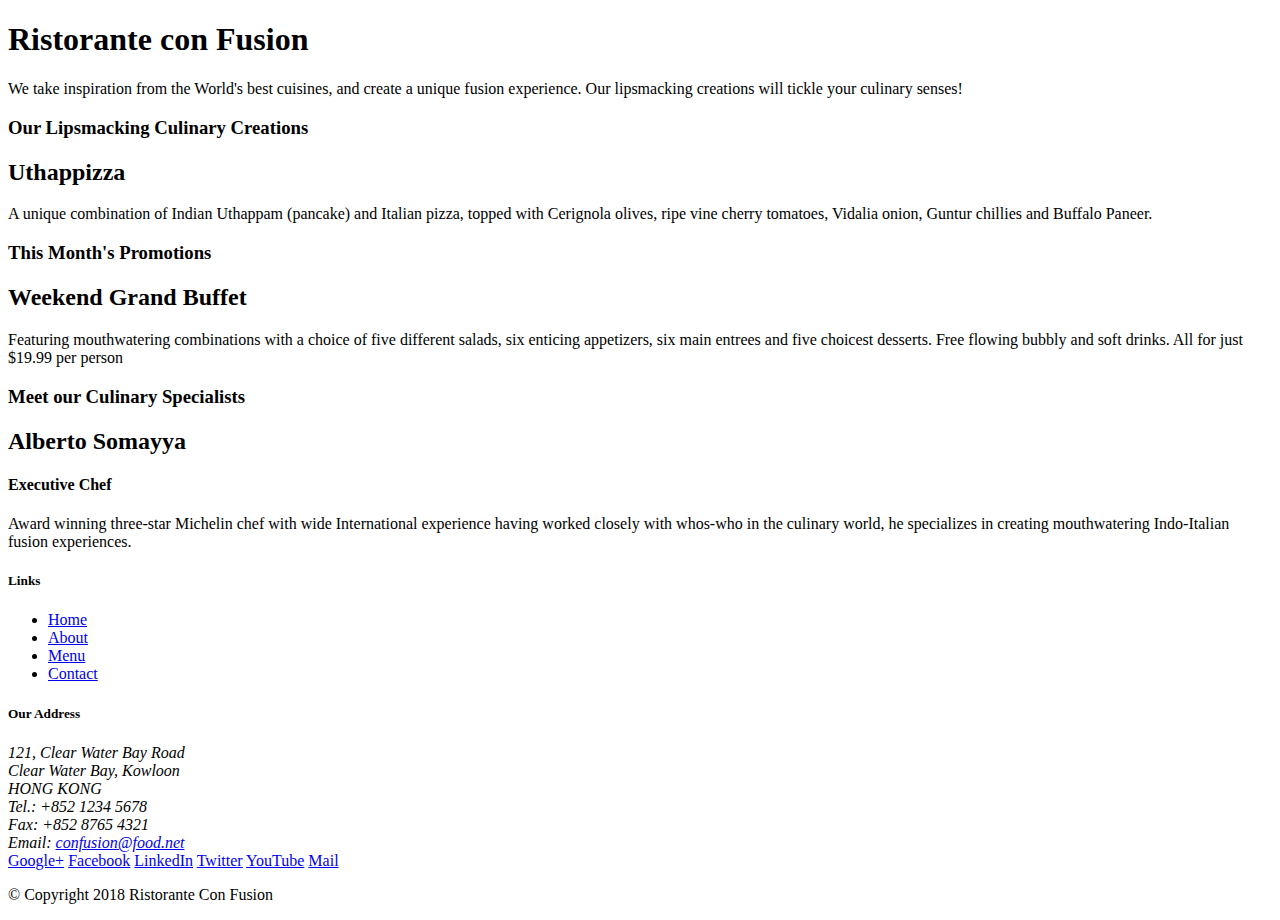
==== conFusion/index.html @ 2975e98b "Bootstrap initial" ====
<!DOCTYPE html>
<html lang="en">

<head>
    <title>Ristorante Con Fusion</title>
</head>

<body>

    <header>
        <div>
            <div>
                <div>
                    <h1>Ristorante con Fusion</h1>
                    <p>We take inspiration from the World's best cuisines, and create a unique fusion experience. Our lipsmacking creations will tickle your culinary senses!</p>
                </div>
                <div>
                </div>
            </div>
        </div>
    </header>

    <div>
        <div>
            <div>
                <h3>Our Lipsmacking Culinary Creations</h3>
            </div>
            <div>
                <h2>Uthappizza</h2>
                <p>A unique combination of Indian Uthappam (pancake) and Italian pizza, topped with Cerignola olives, ripe vine cherry tomatoes, Vidalia onion, Guntur chillies and Buffalo Paneer.</p>
            </div>
        </div>


        <div>
            <div>
                <h3>This Month's Promotions</h3>
            </div>
            <div>
                <h2>Weekend Grand Buffet</h2>
                <p>Featuring mouthwatering combinations with a choice of five different salads, six enticing appetizers, six main entrees and five choicest desserts. Free flowing bubbly and soft drinks. All for just $19.99 per person </p>
            </div>
        </div>

        <div>
            <div>
                <h3>Meet our Culinary Specialists</h3>
            </div>
            <div>
                <h2>Alberto Somayya</h2>
                <h4>Executive Chef</h4>
                <p>Award winning three-star Michelin chef with wide International experience having worked closely with whos-who in the culinary world, he specializes in creating mouthwatering Indo-Italian fusion experiences. </p>
            </div>
        </div>
    </div>

    <footer>
        <div>
            <div>             
                <div>
                    <h5>Links</h5>
                    <ul>
                        <li><a href="#">Home</a></li>
                        <li><a href="#">About</a></li>
                        <li><a href="#">Menu</a></li>
                        <li><a href="#">Contact</a></li>
                    </ul>
                </div>
                <div>
                    <h5>Our Address</h5>
                    <address>
		              121, Clear Water Bay Road<br>
		              Clear Water Bay, Kowloon<br>
		              HONG KONG<br>
		              Tel.: +852 1234 5678<br>
		              Fax: +852 8765 4321<br>
		              Email: <a href="mailto:confusion@food.net">confusion@food.net</a>
		           </address>
                </div>
                <div>
                    <div>
                        <a href="http://google.com/+">Google+</a>
                        <a href="http://www.facebook.com/profile.php?id=">Facebook</a>
                        <a href="http://www.linkedin.com/in/">LinkedIn</a>
                        <a href="http://twitter.com/">Twitter</a>
                        <a href="http://youtube.com/">YouTube</a>
                        <a href="mailto:">Mail</a>
                    </div>
                </div>
           </div>
           <div>             
                <div>
                    <p>© Copyright 2018 Ristorante Con Fusion</p>
                </div>
           </div>
        </div>
    </footer>

</body>

</html>
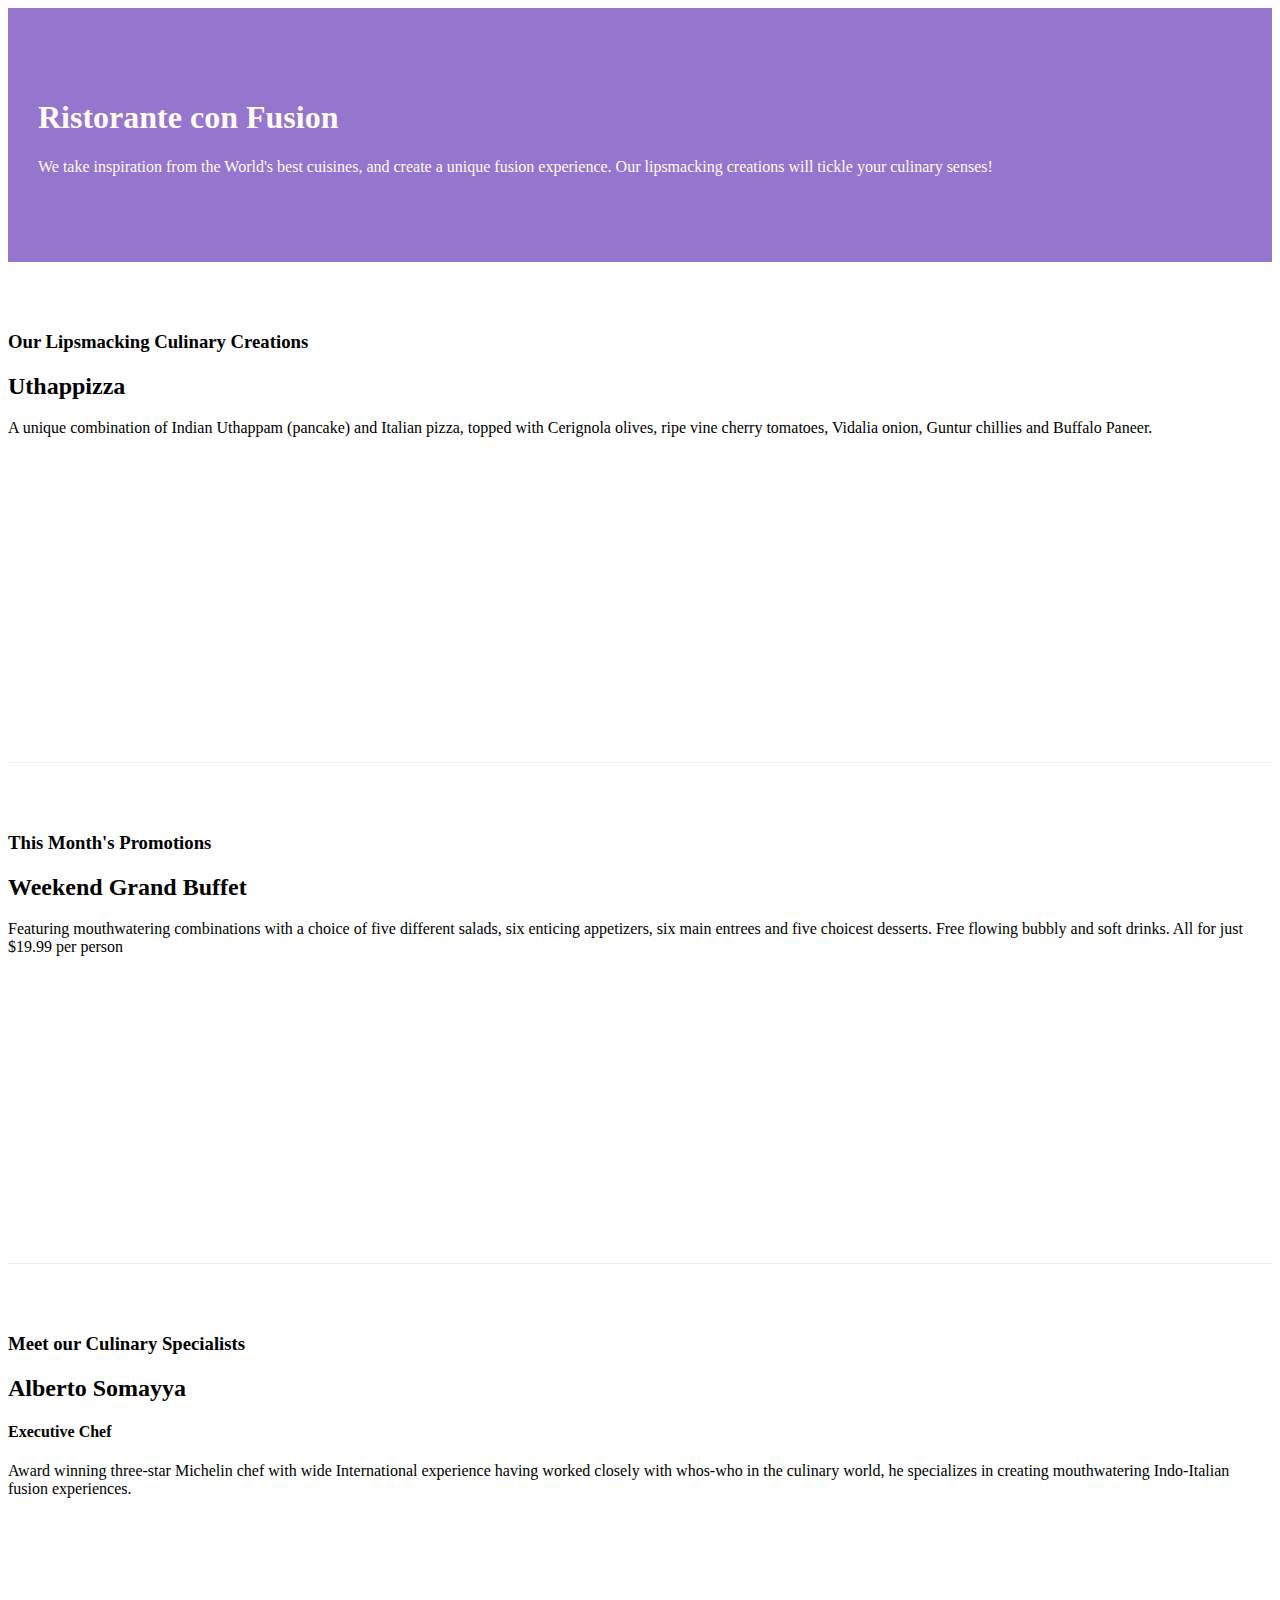
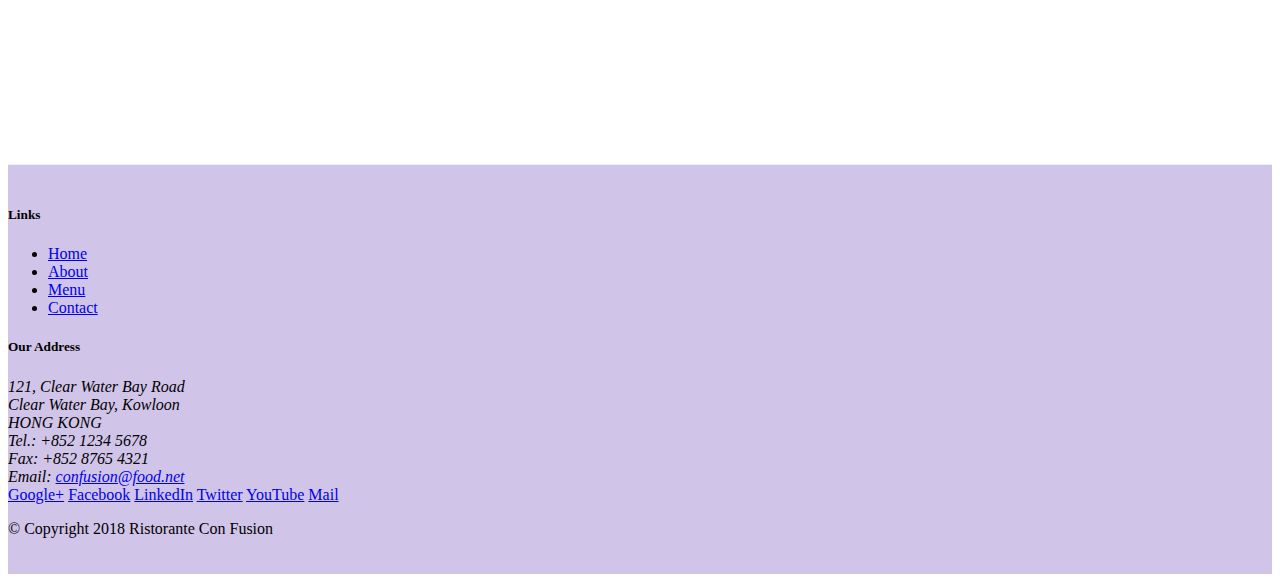
==== commit 77dba63a: "Bootstrap Grid Part 2" ====
--- a/conFusion/index.html
+++ b/conFusion/index.html
@@ -2,51 +2,59 @@
 <html lang="en">
 
 <head>
+    <!-- Required meta tags always come first -->
+    <meta charset="utf-8">
+    <meta name="viewport" content="width=device-width, initial-scale=1, shrink-to-fit=no">
+    <meta http-equiv="x-ua-compatible" content="ie=edge">
+
+    <!-- Bootstrap CSS -->
+    <link rel="stylesheet" href="node_modules/bootstrap/dist/css/bootstrap.min.css">
+    <link rel="stylesheet" href="css/styles.css">
     <title>Ristorante Con Fusion</title>
 </head>
 
 <body>
 
-    <header>
-        <div>
-            <div>
-                <div>
+    <header class="jumbotron">
+        <div class="container">
+            <div class="row row-header">
+                <div class="col-12 col-sm-6">
                     <h1>Ristorante con Fusion</h1>
                     <p>We take inspiration from the World's best cuisines, and create a unique fusion experience. Our lipsmacking creations will tickle your culinary senses!</p>
                 </div>
-                <div>
+                <div class="col-12 col-sm">
                 </div>
             </div>
         </div>
     </header>
 
-    <div>
-        <div>
-            <div>
+    <div class="container">
+        <div class="row row-content align-items-center">
+            <div class="col-12 col-sm-4 order-sm-last col-md-3">
                 <h3>Our Lipsmacking Culinary Creations</h3>
             </div>
-            <div>
+            <div class="col col-sm order-sm-first col-md">
                 <h2>Uthappizza</h2>
                 <p>A unique combination of Indian Uthappam (pancake) and Italian pizza, topped with Cerignola olives, ripe vine cherry tomatoes, Vidalia onion, Guntur chillies and Buffalo Paneer.</p>
             </div>
         </div>
 
 
-        <div>
-            <div>
+        <div class="row row-content align-items-center">
+            <div class="col-12 col-sm-4 col-md-3">
                 <h3>This Month's Promotions</h3>
             </div>
-            <div>
+            <div class="col col-sm col-md">
                 <h2>Weekend Grand Buffet</h2>
                 <p>Featuring mouthwatering combinations with a choice of five different salads, six enticing appetizers, six main entrees and five choicest desserts. Free flowing bubbly and soft drinks. All for just $19.99 per person </p>
             </div>
         </div>
 
-        <div>
-            <div>
+        <div class="row row-content align-items-center">
+            <div class="col-12 col-sm-4 order-sm-last col-md-3">
                 <h3>Meet our Culinary Specialists</h3>
             </div>
-            <div>
+            <div class="col col-sm order-sm-first col-md">
                 <h2>Alberto Somayya</h2>
                 <h4>Executive Chef</h4>
                 <p>Award winning three-star Michelin chef with wide International experience having worked closely with whos-who in the culinary world, he specializes in creating mouthwatering Indo-Italian fusion experiences. </p>
@@ -54,19 +62,19 @@
         </div>
     </div>
 
-    <footer>
-        <div>
-            <div>             
-                <div>
+    <footer class="footer">
+        <div class="container">
+            <div class="row">             
+                <div class="col-4 offset-1 col-sm-2">
                     <h5>Links</h5>
-                    <ul>
+                    <ul class="list-unstyled">
                         <li><a href="#">Home</a></li>
                         <li><a href="#">About</a></li>
                         <li><a href="#">Menu</a></li>
                         <li><a href="#">Contact</a></li>
                     </ul>
                 </div>
-                <div>
+                <div class="col-7 col-sm-5">
                     <h5>Our Address</h5>
                     <address>
 		              121, Clear Water Bay Road<br>
@@ -77,8 +85,8 @@
 		              Email: <a href="mailto:confusion@food.net">confusion@food.net</a>
 		           </address>
                 </div>
-                <div>
-                    <div>
+                <div class="col-12 col-sm-4 align-self-center">
+                    <div class="text-center">
                         <a href="http://google.com/+">Google+</a>
                         <a href="http://www.facebook.com/profile.php?id=">Facebook</a>
                         <a href="http://www.linkedin.com/in/">LinkedIn</a>
@@ -88,14 +96,18 @@
                     </div>
                 </div>
            </div>
-           <div>             
-                <div>
+           <div class="row justify-content-center">             
+                <div class="col-auto">
                     <p>© Copyright 2018 Ristorante Con Fusion</p>
                 </div>
            </div>
         </div>
     </footer>
 
+    <!-- jQuery first, then Popper.js, then Bootstrap JS. -->
+    <script src="node_modules/jquery/dist/jquery.slim.min.js"></script>
+    <script src="node_modules/popper.js/dist/umd/popper.min.js"></script>
+    <script src="node_modules/bootstrap/dist/js/bootstrap.min.js"></script>
 </body>
 
 </html>--- a/conFusion/css/styles.css
+++ b/conFusion/css/styles.css
@@ -0,0 +1,30 @@
+.row-header {
+    margin: 0px auto;
+    padding: 0px auto;
+}
+
+.row-content {
+    margin: 0px auto;
+    padding: 50px 0px 50px 0px;
+    border-bottom: 1px ridge;
+    min-height: 400px;
+}
+
+.footer {
+    background-color: #D1C4E9;
+    margin: 0px auto;
+    padding: 20px 0px 20px 0px;
+}
+
+.jumbotron {
+    padding: 70px 30px 70px 30px;
+    margin: 0px auto;
+    background: #9575CD;
+    color: floralwhite;
+}
+
+.address {
+    font-size: 80%;
+    margin: 0px;
+    color: #0f0f0f;
+}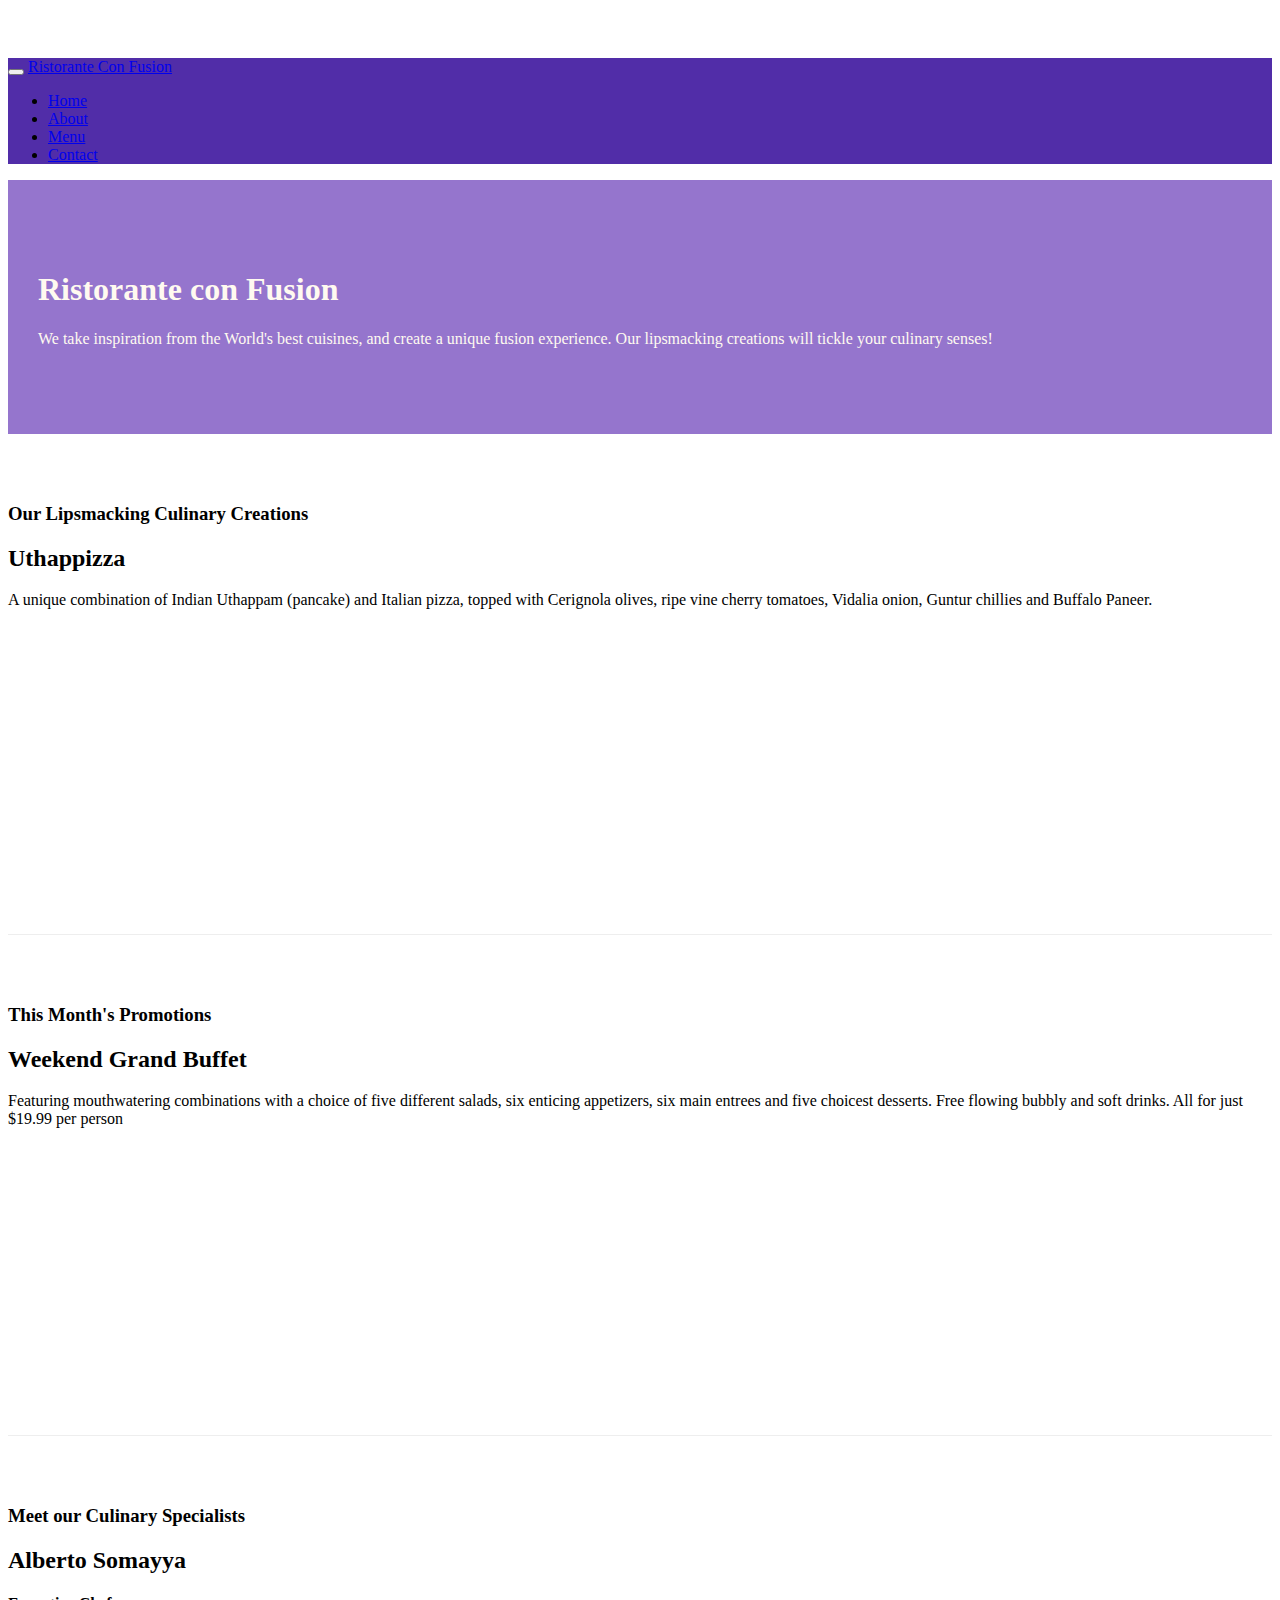
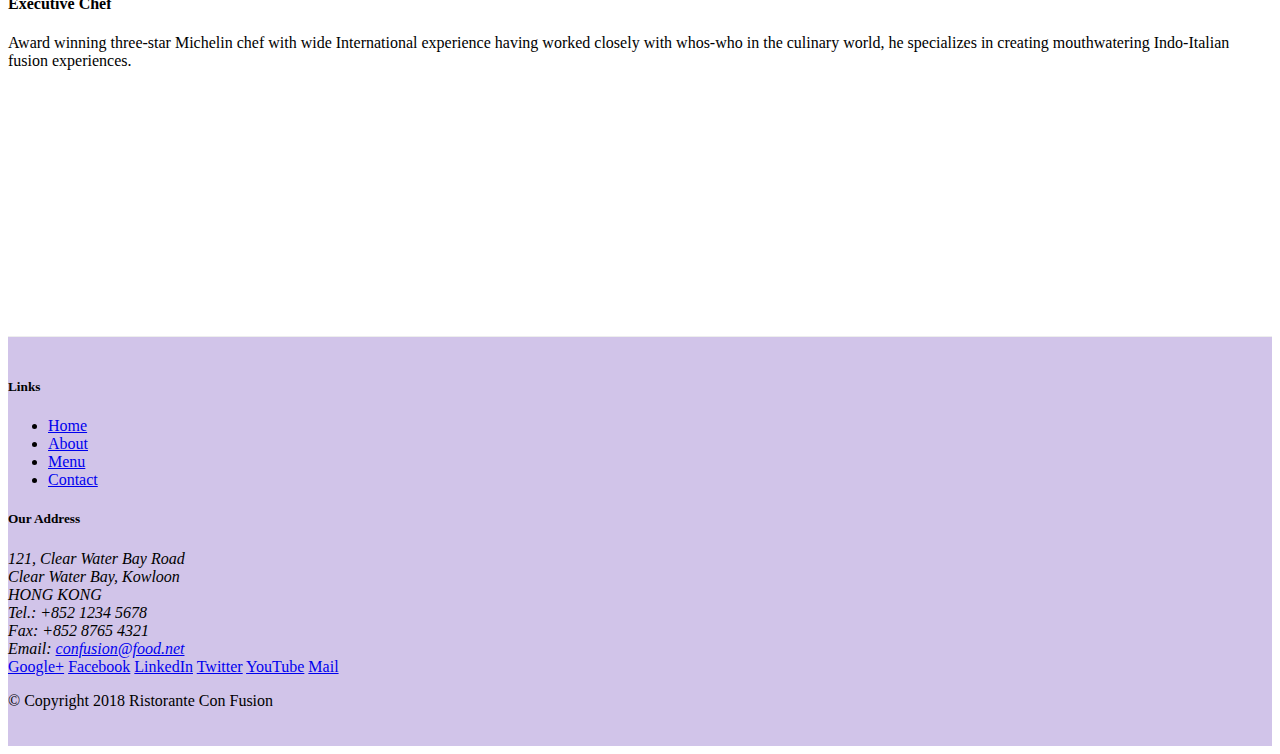
==== commit 140b85a9: "Navbar and breadcrumbs" ====
--- a/conFusion/index.html
+++ b/conFusion/index.html
@@ -14,6 +14,22 @@
 </head>
 
 <body>
+    <nav class="navbar navbar-dark navbar-expand-sm fixed-top">
+        <div class="container">
+            <button class="navbar-toggler" type="button" data-toggle="collapse" data-target="#Navbar">
+                <span class="navbar-toggler-icon"></span>
+            </button>
+           <a class="navbar-brand mr-auto" href="#">Ristorante Con Fusion</a>
+           <div class="collapse navbar-collapse" id="Navbar">
+                <ul class="navbar-nav mr-auto">
+                    <li class="nav-item active"><a class="nav-link" href="#">Home</a></li>
+                    <li class="nav-item"><a class="nav-link" href="./aboutus.html">About</a></li>
+                    <li class="nav-item"><a class="nav-link" href="#">Menu</a></li>
+                    <li class="nav-item"><a class="nav-link" href="#">Contact</a></li>
+                </ul>            
+            </div>
+        </div>
+    </nav>
 
     <header class="jumbotron">
         <div class="container">
@@ -69,7 +85,7 @@
                     <h5>Links</h5>
                     <ul class="list-unstyled">
                         <li><a href="#">Home</a></li>
-                        <li><a href="#">About</a></li>
+                        <li><a href="./aboutus.html">About</a></li>
                         <li><a href="#">Menu</a></li>
                         <li><a href="#">Contact</a></li>
                     </ul>
--- a/conFusion/css/styles.css
+++ b/conFusion/css/styles.css
@@ -27,4 +27,17 @@
     font-size: 80%;
     margin: 0px;
     color: #0f0f0f;
+}
+
+.text-bold {
+    font-weight: bold;
+}
+
+body {
+    padding: 50px 0px 0px 0px;
+    z-index: 0;
+}
+
+.navbar-dark {
+    background: #512DA8;
 }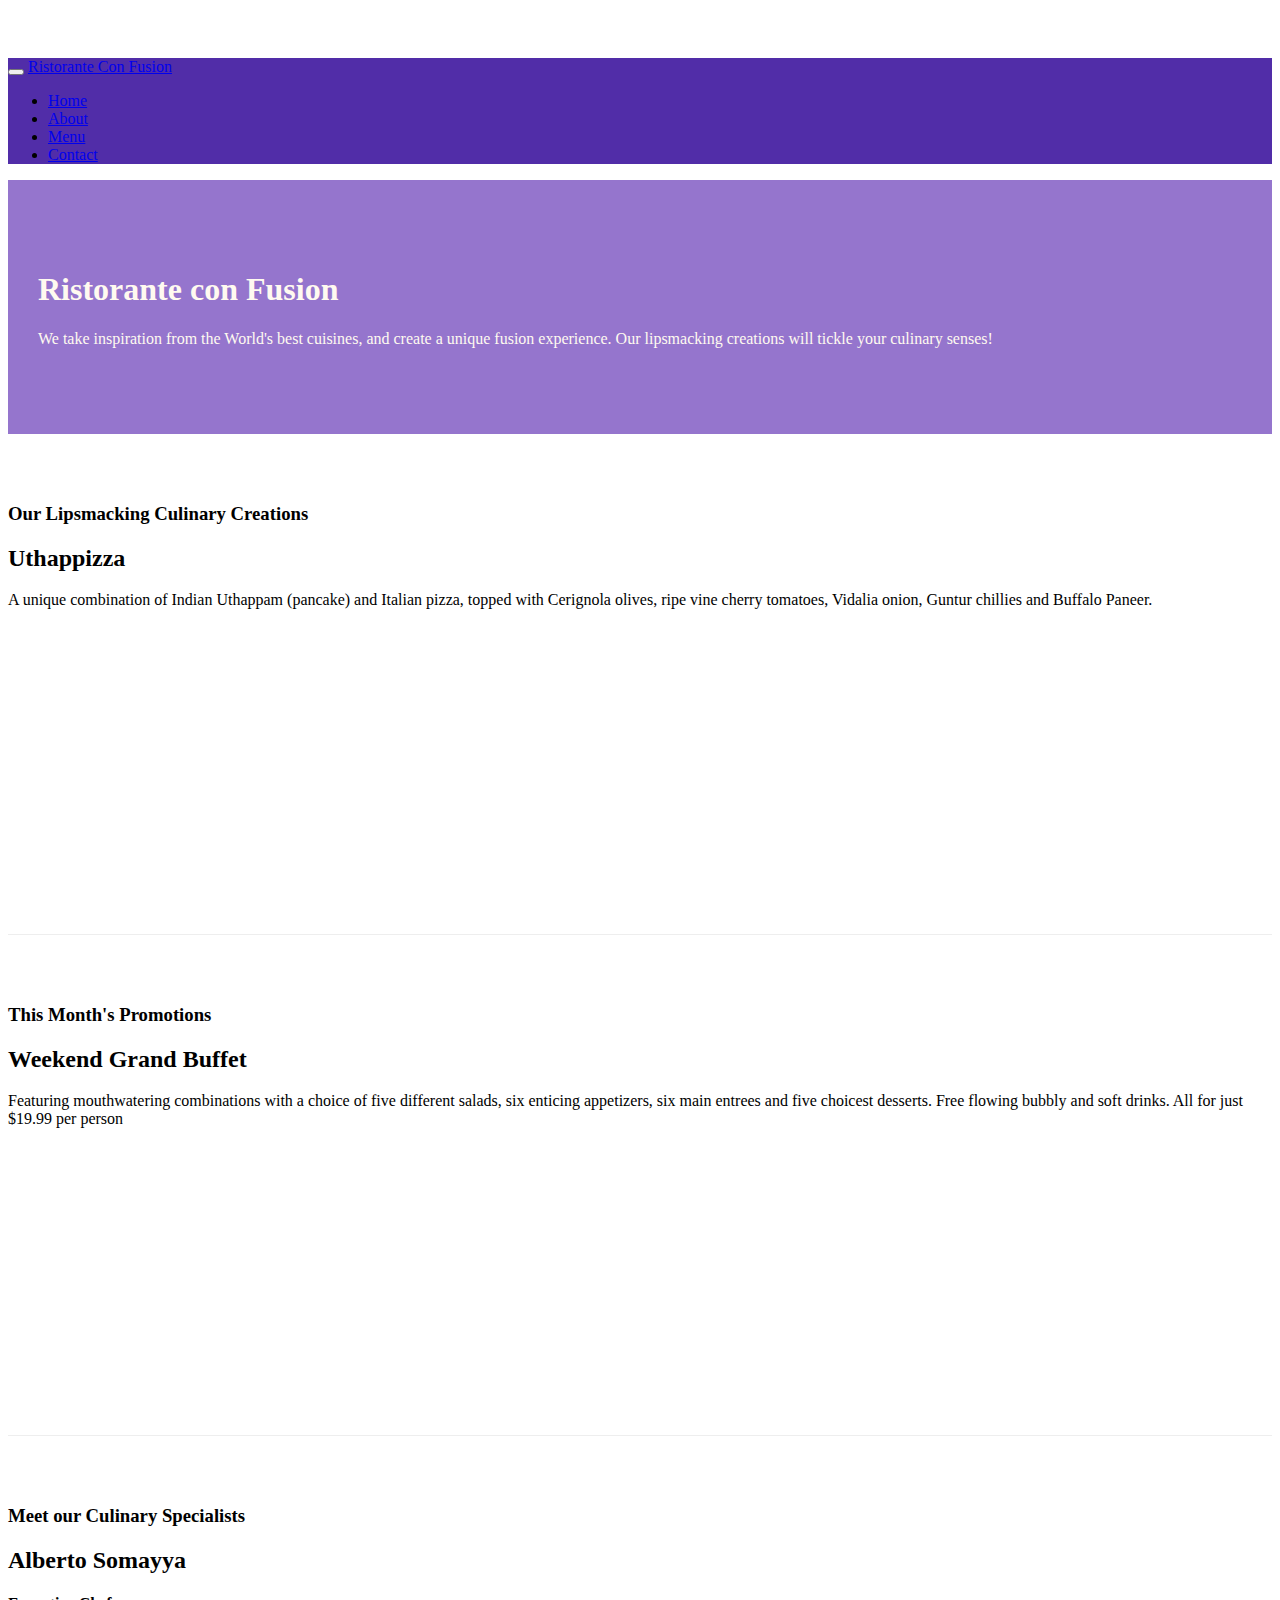
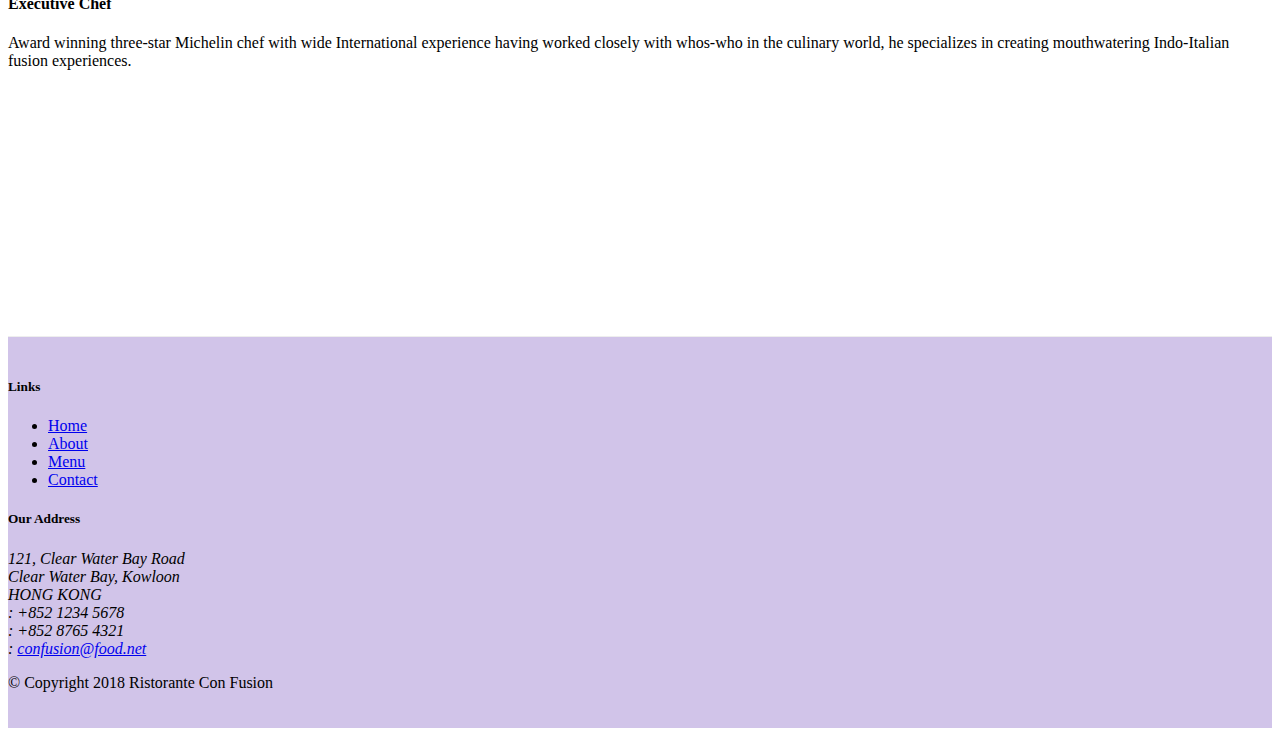
==== commit ccadaf70: "Icon fonts" ====
--- a/conFusion/index.html
+++ b/conFusion/index.html
@@ -9,6 +9,8 @@
 
     <!-- Bootstrap CSS -->
     <link rel="stylesheet" href="node_modules/bootstrap/dist/css/bootstrap.min.css">
+    <link rel="stylesheet" href="node_modules/font-awesome/css/font-awesome.min.css">
+    <link rel="stylesheet" href="node_modules/bootstrap-social/bootstrap-social.css">
     <link rel="stylesheet" href="css/styles.css">
     <title>Ristorante Con Fusion</title>
 </head>
@@ -22,10 +24,10 @@
            <a class="navbar-brand mr-auto" href="#">Ristorante Con Fusion</a>
            <div class="collapse navbar-collapse" id="Navbar">
                 <ul class="navbar-nav mr-auto">
-                    <li class="nav-item active"><a class="nav-link" href="#">Home</a></li>
-                    <li class="nav-item"><a class="nav-link" href="./aboutus.html">About</a></li>
-                    <li class="nav-item"><a class="nav-link" href="#">Menu</a></li>
-                    <li class="nav-item"><a class="nav-link" href="#">Contact</a></li>
+                    <li class="nav-item active"><a class="nav-link" href="#"><span class="fa fa-home fa-lg"></span>Home</a></li>
+                    <li class="nav-item"><a class="nav-link" href="./aboutus.html"><span class="fa fa-info fa-lg"></span>About</a></li>
+                    <li class="nav-item"><a class="nav-link" href="#"><span class="fa fa-list fa-lg"></span>Menu</a></li>
+                    <li class="nav-item"><a class="nav-link" href="#"><span class="fa fa-address-card fa-lg"></span>Contact</a></li>
                 </ul>            
             </div>
         </div>
@@ -96,19 +98,19 @@
 		              121, Clear Water Bay Road<br>
 		              Clear Water Bay, Kowloon<br>
 		              HONG KONG<br>
-		              Tel.: +852 1234 5678<br>
-		              Fax: +852 8765 4321<br>
-		              Email: <a href="mailto:confusion@food.net">confusion@food.net</a>
+		              <i class="fa fa-phone fa-lg"></i>: +852 1234 5678<br>
+		              <i class="fa fa-fax fa-lg"></i>: +852 8765 4321<br>
+		              <i class="fa fa-envelope fa-lg"></i>: <a href="mailto:confusion@food.net">confusion@food.net</a>
 		           </address>
                 </div>
                 <div class="col-12 col-sm-4 align-self-center">
                     <div class="text-center">
-                        <a href="http://google.com/+">Google+</a>
-                        <a href="http://www.facebook.com/profile.php?id=">Facebook</a>
-                        <a href="http://www.linkedin.com/in/">LinkedIn</a>
-                        <a href="http://twitter.com/">Twitter</a>
-                        <a href="http://youtube.com/">YouTube</a>
-                        <a href="mailto:">Mail</a>
+                        <a class="btn btn-social-icon btn-google" href="http://google.com/+"><i class="fa fa-google-plus fa-lg"></i></a>
+                        <a class="btn btn-social-icon btn-facebook" href="http://www.facebook.com/profile.php?id="><i class="fa fa-facebook fa-lg"></i></a>
+                        <a class="btn btn-social-icon btn-linkedin" href="http://www.linkedin.com/in/"><i class="fa fa-linkedin fa-lg"></i></a>
+                        <a class="btn btn-social-icon btn-twitter"href="http://twitter.com/"><i class="fa fa-twitter fa-lg"></i></a>
+                        <a class="btn btn-social-icon btn-google"href="http://youtube.com/"><i class="fa fa-youtube fa-lg"></i></a>
+                        <a href="mailto:"><i class="fa fa-envelope-o fa-lg"></i></a>
                     </div>
                 </div>
            </div>
